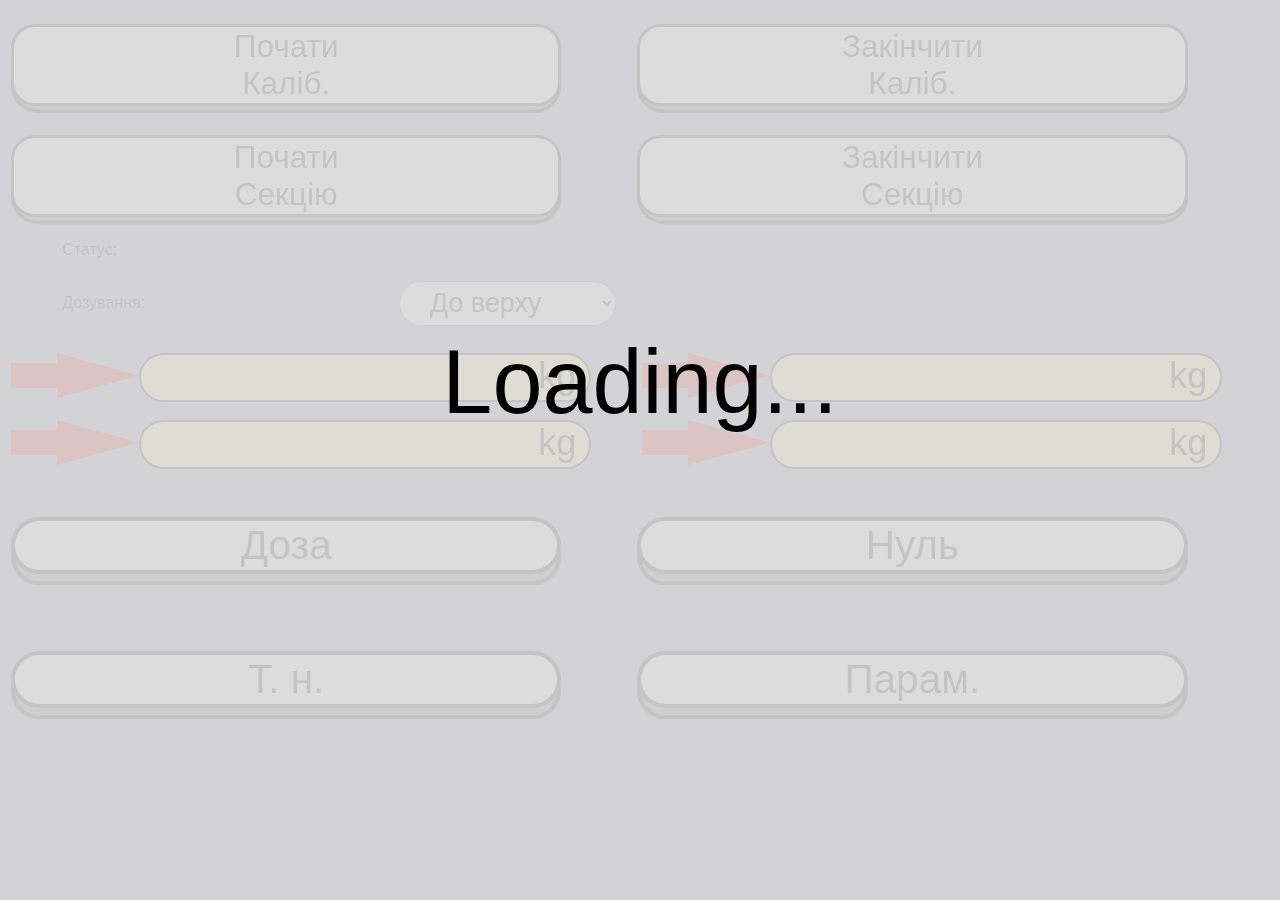
==== data/main.html @ 25103c68 "1.1" ====
<html>
<html>
    <head>
        <meta http-equiv="Content-Type" content="text/html; charset=utf-8;"/>
        <title> Nalivator </title>
        <link rel="stylesheet" href="style.css">
        <script src="script.js"></script>
    </head>
    <body>
        <div class="load" id="load_frame"></div>
        <div class="load_txt" id="load_text">Loading...</div>
        <div class="load hidden" id="connect_frame"></div>
        <div class="load_txt hidden" id="connect_text">Connecting...</div>
        <div id="mainW">
            <table>
                <tr>
                    <table class="mainButtons">
                        <tr>
                            <td>
                                <button id="sb1" onpointerdown="mainBAction('startCButton','on')" > Почати <br> Каліб. </button>
                            </td>
                            <td>
                                <button id="sb2" onpointerdown="mainBAction('stopCButton','on')"> Закінчити <br> Каліб. </button>
                            </td>
                        </tr>
                        <tr>
                            <td>
                                <button id="sb3" onpointerdown="mainBAction('startSButton','on')"> Почати <br> Секцію </button>
                            </td>
                            <td>
                                <button id="sb4" onpointerdown="mainBAction('stopSButton','on')"> Закінчити <br> Секцію </button>
                            </td>
                        </tr>
                    </table>
                </tr>
                <tr>
                    <table class="mainOptions">
                        <tr>
                            <td>Статус:</td>
                            <td id="status"></td>
                        </tr>
                        <tr class="hidden">
                            <td>Машина:</td>
                            <td>
                                <input id="car_number" oninput="validInput(this, 'car')" onchange="saveCarNumber()" maxlength="10" onfocus="this.select()"  value="">
                            </td>
                        </tr>
                        <tr class="hidden">
                            <td>Секція:</td>
                            <td>
                                <input id="car_section" oninput="validInput(this, 'section', 'number')" onchange="saveCarSection()" maxlength="1" onfocus="this.select()"  value="">
                            </td>
                        </tr>
                        <tr>
                            <td>Дозування:</td> 
                            <td>
                                <select onchange="saveOption()" id="option">
                                    <option value="0">До верху</option>
                                    <option value="1">50 літрів</option>
                                    <option value="2">100 літрів</option>
                                    <option value="3">200 літрів</option>
                                    <option value="4">Тонкий налив</option>
                                </select>
                            </td>
                        </tr>
                    </table>
                </tr>
                <tr>
                    <div id="current" data-plc=""></div>
                    <table class="mainValues">
                        <tr>
                            <td>
                                <div class="val_div">
                                    <div class="val_img_div">
                                        <canvas id="img_0" class="val_img_div"></canvas>
                                    </div>
                                    <div class="val"> 
                                        <span id="val_0"></span>
                                        <span> kg </span>
                                    </div>
                                </div>
                            </td>
                            <td>
        
                                <div class="val_div">
                                    <div class="val_img_div">
                                        <canvas id="img_1" class="val_img_div"></canvas>
                                    </div>
                                    <div class="val">
                                        <span id="val_1"></span>
                                        <span> kg </span>
                                    </div>
                                </div>
                            </td>
                        </tr>
                        <tr>
                            <td>
                                <div class="val_div">
                                    <div class="val_img_div">
                                        <canvas id="img_2" class="val_img_div"></canvas>
                                    </div>
                                    <div class="val">
                                        <span id="val_2"></span>
                                        <span> kg </span> 
                                    </div>
                                </div>
                            </td>
                            <td>
                                <div class="val_div">
                                    <div class="val_img_div">
                                        <canvas id="img_3" class="val_img_div"></canvas>
                                    </div>
                                    <div class="val">
                                        <span id="val_3"></span>
                                        <span > kg </span> 
                                    </div>
                                </div>
                            </td>
                        </tr>
                    </table>
                </tr>
                <tr>
                    <table class="mainActions">
                        <tbody>
                            <tr>
                                <td>
                                    <button class="actions" id="doseB"  onpointerdown="mainBAction('doseButton','on')" > Доза </button>
                                </td>
                                <td>
                                    <button class="actions"  onpointerdown="zeroConfirm();"> Нуль </button>
                                </td>
                            </tr>
                            <tr>
                                <td>
                                    <button class="actions" onpointerdown="mainBAction('flowButton','on')" onpointerup="mainBAction('flowButton','off')" onmouseout="mainBAction('flowButton','off')"> Т. н. </button>
                                </td>
                                <td>
                                    <button class="actions" onpointerdown="changeSettingWindow();"> Парам. </button>
                                </td>
                            </tr>
                        </tbody>
                    </table>
                </tr>
            </table>
        </div>
        <div id="settingW" class="hidden">
            <div>Налаштування</div>
            <div class="paramWindow">
                <div class="param_border">
                    <div class="param_val">
                        <input onfocus="this.select()" type="number" value="" disabled id="param_0" class="param_inp">
                    </div>
                    <div class="param_lab"> kg </div>
                    <div class="param_des"> Макс. потік </div>
                </div>
                <div class="param_border">
                    <div class="param_val">
                        <input onfocus="this.select()" type="number" value="" disabled id="param_1" class="param_inp">
                    </div>
                    <div class="param_lab"> kg </div>
                    <div class="param_des"> К-сть кг на імп. </div>
                </div>
                <div class="param_border">
                    <div class="param_val">
                        <input onfocus="this.select()" type="number" value="" disabled id="param_2" class="param_inp">
                    </div>
                    <div class="param_lab"> % </div>
                    <div class="param_des"> Макс. відкриття клапану </div>
                </div>
                <div class="param_border">
                    <div class="param_val">
                        <input onfocus="this.select()" type="number" value="" disabled id="param_3" class="param_inp">
                    </div>
                    <div class="param_lab"> % </div>
                    <div class="param_des"> Відкривання клапану при дозі </div>
                </div>
                <div class="param_border">
                    <div class="param_val">
                        <input onfocus="this.select()" type="number" value="" disabled id="param_4" class="param_inp">
                    </div>
                    <div class="param_lab"> % </div>
                    <div class="param_des"> Відкривання клап. при тонкому наливі </div>
                </div>
                <div class="param_border">
                    <div class="param_val">
                        <input onfocus="this.select()" type="number" value="" disabled id="param_5" class="param_inp">
                    </div>
                    <div class="param_lab"> kg </div>
                    <div class="param_des"> К-сть кг тонкого наливу при дозі </div>
                </div>
                <div class="param_border">
                    <div class="param_val">
                        <input onfocus="this.select()" type="number" value="" disabled id="param_6" class="param_inp">
                    </div>
                    <div class="param_lab"> s </div>
                    <div class="param_des"> 
                            Час роботи V2 при завершенні роботи <br> *9999 - завжди відкрито
                    </div>
                </div>
                <div class="param_border">
                    <div class="param_val">
                        <input onfocus="this.select()" type="number" value="" disabled id="param_7" class="param_inp">
                    </div>
                    <div class="param_lab"> s </div>
                    <div class="param_des"> Час відкриття клапанів при підготовці</div>
                </div>
            </div>
            <div class="txtAL">
                <div class="txtAL inline">
                    <input onfocus="this.select()" id="password" oninput="checkPass()" type="password" value="">
                </div>
                <div class="txtAL inline">Пароль</div>
            </div>
            <table>
                <tr>
                    <td>
                        <div> 
                            <button onpointerdown="saveParam()" class="setting"> Зберегти </button>
                        </div>
                    </td>
                </tr>
                <tr>
                    <td>
                        <div> 
                            <button onpointerdown="changeSettingWindow()"  class="setting">На головну</button>
                        </div>
                    </td>
                </tr>
            </table>
        </div>
    </body>
</html>
---- data/style.css ----
body {
    font-family: Arial;
    font-size: 3.5vh; 
    background-color: #959bbf; 
    -moz-user-select: none; 
    -khtml-user-select: none; 
    -webkit-user-select: none; 
    user-select: none;
    text-align: center;
}

input{
    padding-left: 2vw; 
    border-radius: 1em; 
    width:inherit; 
    font-size: 3.5vh;
    width: 40vw;
}

select{
    width:inherit; 
    padding-left: 2vw; 
    border-radius: 1em; 
    height:5vh; 
    font-size: 3vh;
}

table{width: 98vw;}
tbody{width: inherit;}
tr{padding-top: 1vh; width: inherit;}

.hidden{display: none;}

.txtAL{text-align: left; padding-top: 2vh;}
.inline{display: inline;}

.load{width: 100vw; height: 100vh; position: absolute; left: 0; top: 0; z-index: 9; opacity: 0.9; background: #d9d9d9;}
.load_txt{width: 100vw; height: 100vh; position: absolute; left: 0; top: 0; z-index: 10; opacity: 1; font-size: 10vh; line-height: 85vh;}

.flexDisplay{
    display:flex; 
    justify-content: space-between;
}

.mainButtons{height:25vh;}
.mainOptions{height:12vh; text-align: left; padding-left: 4vw;}
.mainValues{height:15vh;}
.mainActions{height:30vh;}

.paramWindow{height: 50vh; overflow-y: scroll; overflow-x: hidden; border: 2px solid black;}

button {
    position: relative; 
    display: inline-block; 
    cursor: pointer; 
    outline: none; 
    border: 0;
    vertical-align: middle; 
    text-decoration: none; 
    font-size: inherit; 
    font-family: inherit;
    width: 43vw;
    font-size: 3.5vh;
    color: black;
    background: #f2f2f2;
    border: 0.1em solid black; 
    border-radius: 0.75em; 
    transition: transform 0.15s; 
    transform-style: preserve-3d;
}

button::before { 
    position: absolute; 
    content: "";
    width: 100%; 
    height: 100%; 
    top: -1vh; 
    left: 0; 
    right: 0; 
    bottom: 0; 
    background: #737373; 
    border-radius: inherit; 
    box-shadow: 0 0 0 0.1em black; 
    transform: translate3d(0, 0.5em, -1em); 
    transition: transform 0.15s, box-shadow 0.15s;
}

button:active {background: #80ffbf; transform: translate(0em, 0.25em);}
button:active::before {transform: translate3d(0, 0.3em, -1em);}

button.active {
    background: #80ffbf; 
    transition: transform 0.15s; 
    transform: translate(0em, 0.25em); 
    transform-style: preserve-3d;
}

button.active::before {
    box-shadow: 0 0 0 0.1em black; 
    transform: translate3d(0, 0.3em, -1em); 
    transition: transform 0.15s, box-shadow 0.15s;
}

button.active:active {
    background: #ffcc00; 
}

button.setting{
    width: 80vw;
    margin-top: 8vw;
    font-size: 4.5vh;
}

button.actions{
    font-size: 4.5vh;
}

.val_div{
    display: flex;
    height:6vh; 
    font-size: 4vh; 
    margin-top: 1vh; 
    width:49vw;
}

.val_img_div{
    display: none; 
    text-align: center; 
    overflow: auto; 
    width: 10vw; 
    height: 5vh;
    display: inline;
}

.val_img{
    width: inherit; 
    height: inherit; 
    object-fit: contain;
}

.val_lab{
    border-radius: 1em;  
    height: 5vh; 
    width: 5vw; 
    left:12vw; 
    border: 2px solid black; 
    background-color:#33cccc;
}

.val{
    padding-right:1vw; 
    text-align:right; 
    border-radius: 1em;  
    height: 5vh; 
    width: 34vw; 
    left:20vw; 
    border: 2px solid black; 
    background-color:#ffff99;
}

.param_val{
    font-size: 4.5vh;
    margin-top: 1vh;
    text-align: left;
    width: 45vw;
}

.param_inp{
    padding-right: 2vw; 
    background-color: #ffff99; 
    text-align: right; 
    border-radius: 1em;
}

.param_lab{
    text-align: left;
    width: 10vw;
    border-right: 1px solid black;
}

.param_des{
    font-size: 3vh;
    text-align: left;
    overflow-y: hidden;
    overflow-x: scroll;
    white-space: nowrap;
    width: 50vw;
}

.param_border{
    display: flex;
    height: 8.5vh;
    width: 98vw;
    text-align: left;
    align-items: center;
}
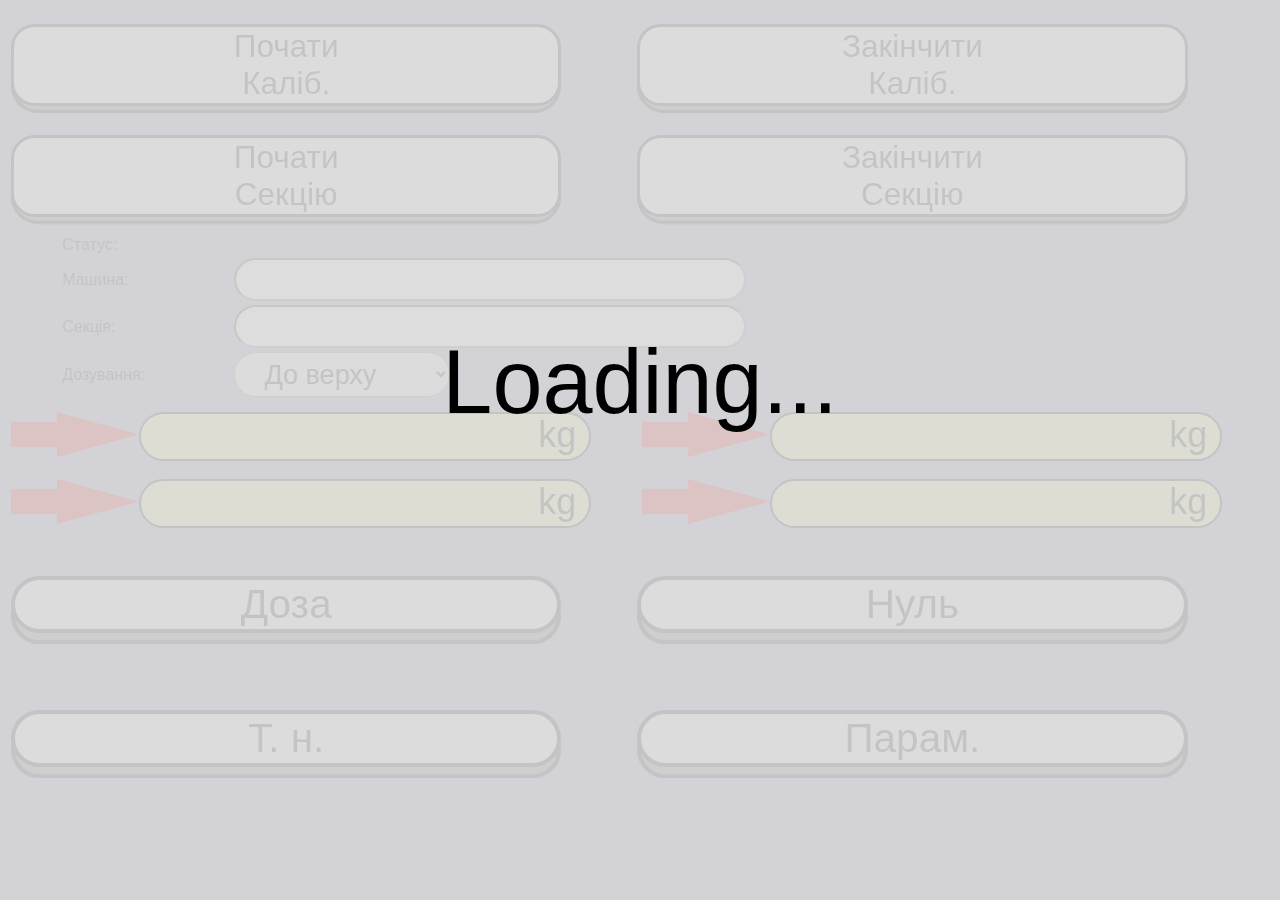
==== commit e837af3f: "11.07.2022 (007)" ====
--- a/data/main.html
+++ b/data/main.html
@@ -1,4 +1,3 @@
-<html>
 <html>
     <head>
         <meta http-equiv="Content-Type" content="text/html; charset=utf-8;"/>
@@ -10,7 +9,7 @@
         <div class="load" id="load_frame"></div>
         <div class="load_txt" id="load_text">Loading...</div>
         <div class="load hidden" id="connect_frame"></div>
-        <div class="load_txt hidden" id="connect_text">Connecting...</div>
+        <div class="load_txt hidden" id="connect_text">Connecting</div>
         <div id="mainW">
             <table>
                 <tr>
@@ -39,13 +38,13 @@
                             <td>Статус:</td>
                             <td id="status"></td>
                         </tr>
-                        <tr class="hidden">
+                        <tr>
                             <td>Машина:</td>
                             <td>
                                 <input id="car_number" oninput="validInput(this, 'car')" onchange="saveCarNumber()" maxlength="10" onfocus="this.select()"  value="">
                             </td>
                         </tr>
-                        <tr class="hidden">
+                        <tr>
                             <td>Секція:</td>
                             <td>
                                 <input id="car_section" oninput="validInput(this, 'section', 'number')" onchange="saveCarSection()" maxlength="1" onfocus="this.select()"  value="">
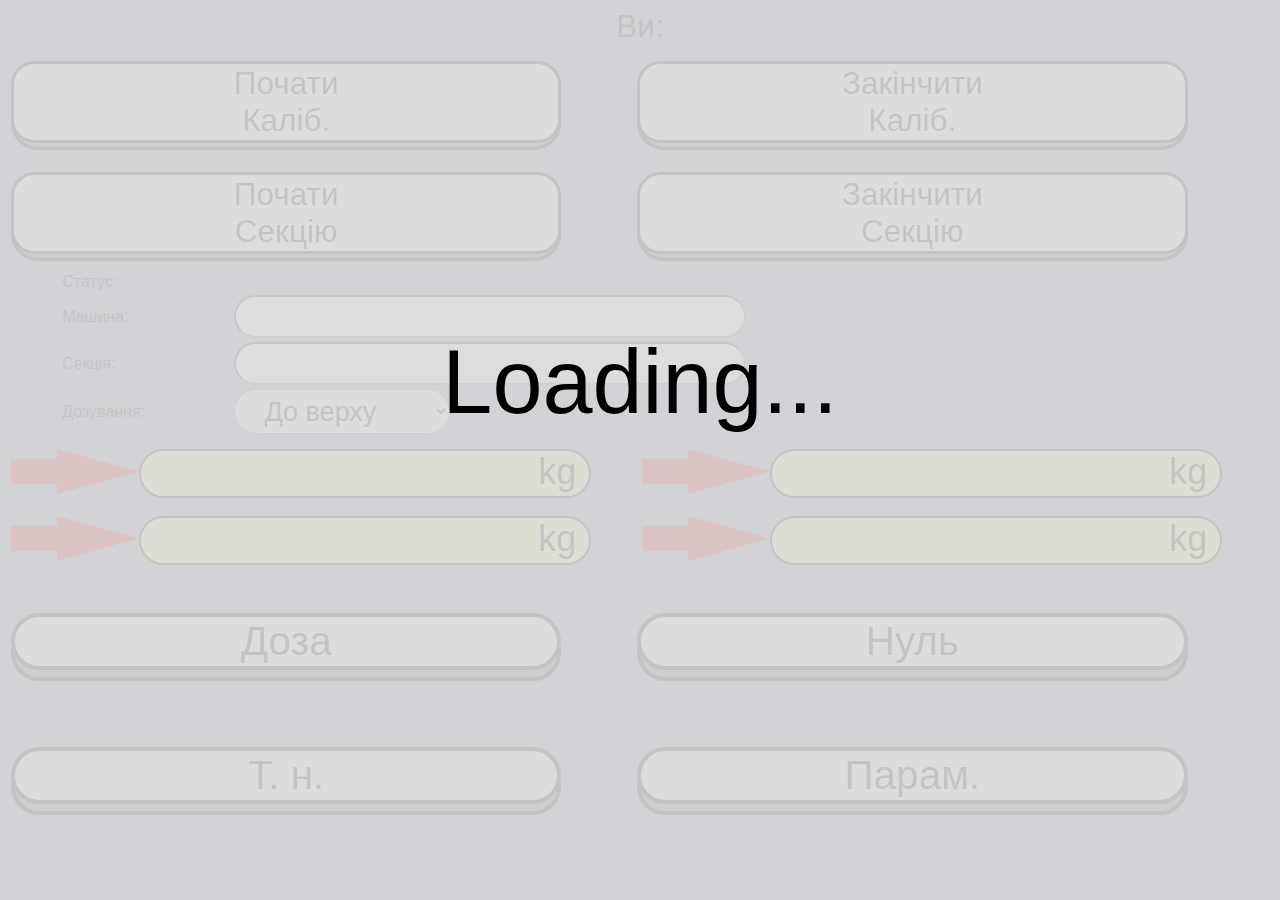
==== commit de56448b: "25.07.2022 (010)" ====
--- a/data/main.html
+++ b/data/main.html
@@ -11,6 +11,7 @@
         <div class="load hidden" id="connect_frame"></div>
         <div class="load_txt hidden" id="connect_text">Connecting</div>
         <div id="mainW">
+            <span>Ви:</span><span id="accessLabel"></span>
             <table>
                 <tr>
                     <table class="mainButtons">
@@ -217,12 +218,62 @@
                             <button onpointerdown="saveParam()" class="setting"> Зберегти </button>
                         </div>
                     </td>
-                </tr>
-                <tr>
-                    <td>
-                        <div> 
-                            <button onpointerdown="changeSettingWindow()"  class="setting">На головну</button>
-                        </div>
+                    <td>
+                        <div> 
+                            <button onpointerdown="changeSettingWindow()" class="setting">Головна</button>
+                        </div>
+                    </td>
+                </tr>
+                <tr>
+                    <td>
+                        <div> 
+                            <button onpointerdown="changeRecordWindow()" class="setting">Записи</button>
+                        </div>
+                    </td>
+                    <td>
+                        <div> 
+                            <button onpointerdown="logout()" class="setting">Logout</button>
+                        </div>
+                    </td>
+                </tr>
+            </table>
+        </div>
+        <div id="recordW" class="hidden">
+            <table style="text-align: left; margin-left: 4vw;">
+                <tr style="height:5vh;">
+                    <td>
+                        <select id="chartCar" style="height:5vh; width: 90vw; font-size: 4vh;" onchange="setCar(this.value)">
+                            <option value="empty" disabled selected hidden>Виберіть машину</option>
+                        </select>
+                    </td>
+                </tr>
+                <tr style="height:5vh;">
+                    <td>
+                        <select disabled id="chartSection" style="height:5vh; width: 90vw; font-size: 4vh;" onchange="setSection(this.value)">
+                            <option value="empty" disabled selected hidden>Виберіть секцію</option>
+                        </select>
+                    </td>
+                </tr>
+                <tr style="height:5vh; ">
+                    <td>
+                        <select disabled id="chartDate" style="height:5vh; width: 90vw; font-size: 4vh;" onchange="setDate(this.value);">
+                            <option value="empty" disabled selected hidden>Виберіть дату</option>
+                        </select>
+                    </td>
+                </tr>
+                <tr>
+                    <td>
+                        <div id="chartDiv" style="width: 90vw; height: 57vh; top:21vh; background-color: white;"> </div>
+                    </td>
+                </tr>
+                <tr style="height:5vh;">
+                    <td>
+                        <button onpointerdown="" class="setting">Обновити</button>
+                    </td>
+                </tr>
+                <tr style="height:5vh;">
+                    <td>
+                        <button onpointerdown="changeRecordWindow()" class="setting">Повернутися</button>
                     </td>
                 </tr>
             </table>
